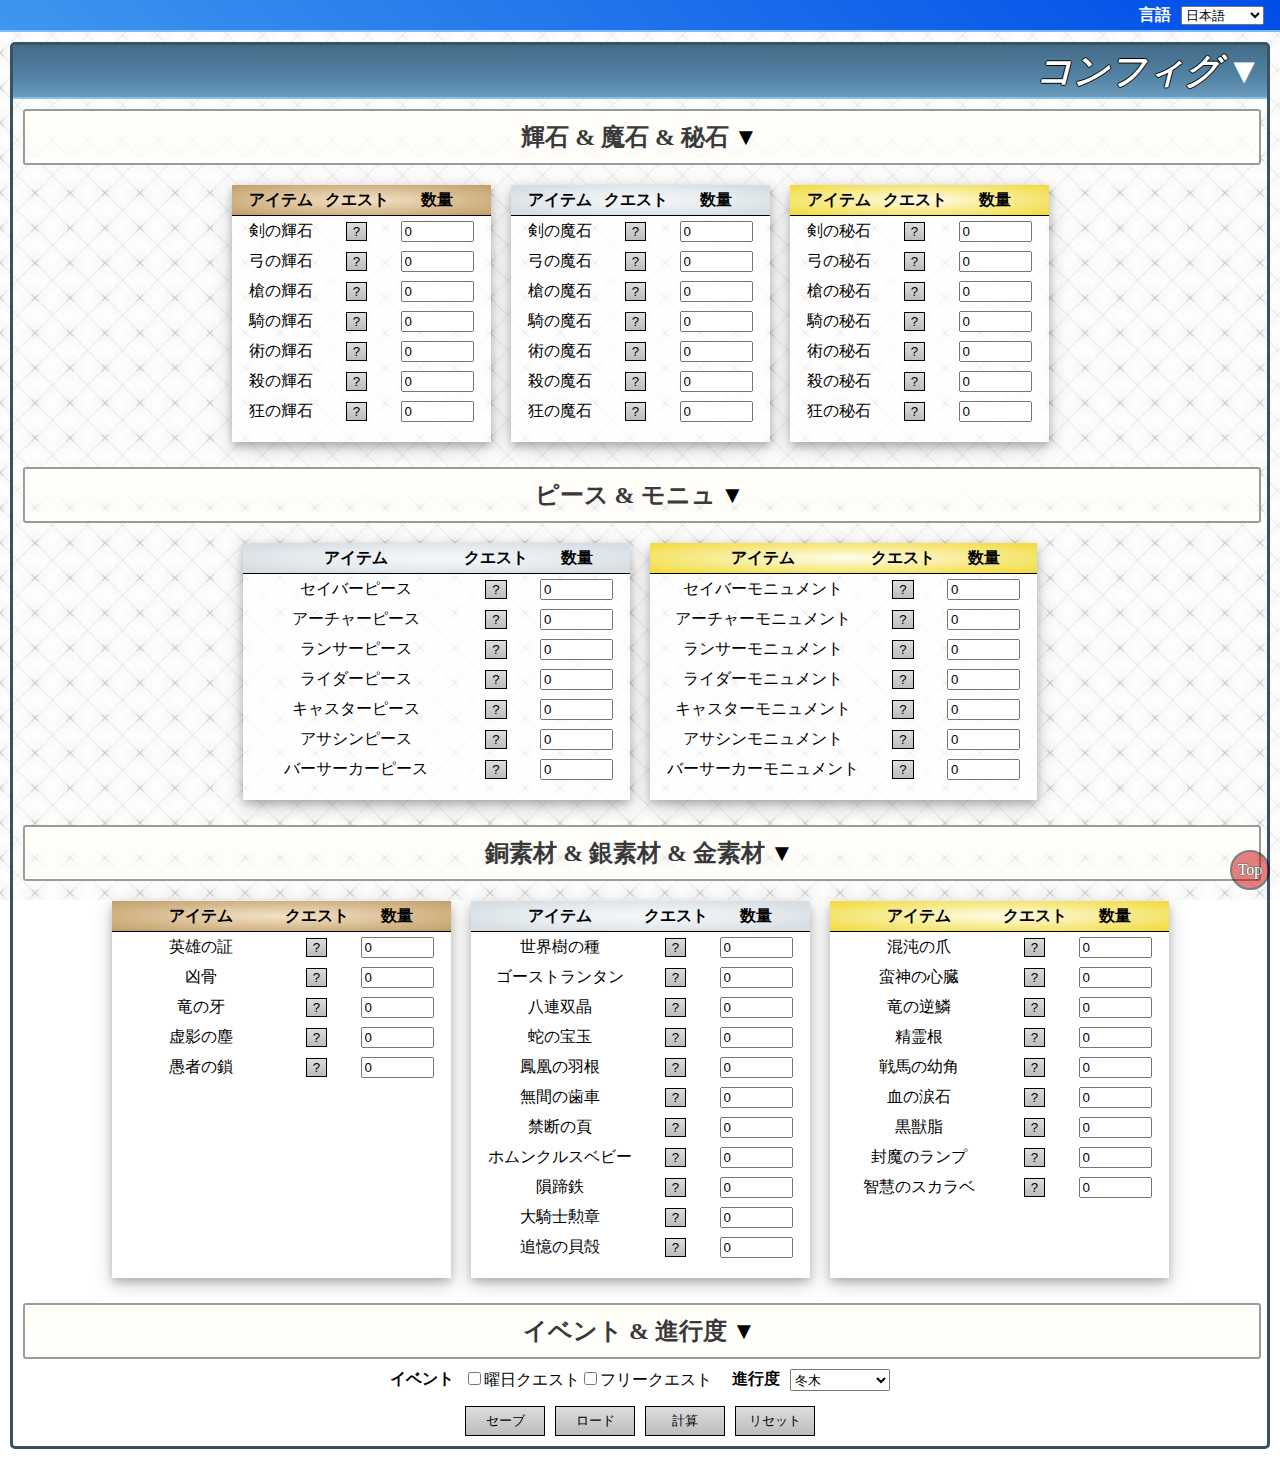
==== release/FGO.js/index.html @ d7ea1ffa "new version" ====
﻿<!DOCTYPE html>
<html>
<head>
    <title></title>
	<meta charset="utf-8" />
    <script src="../JIE.js/JIE.min.js"></script>
    <script src="../JIE.js/JIE.base.min.js"></script>
    <script src="../JIE.js/JIE.cookie.min.js"></script>
    <script src="../JIE.js/JIE.event.min.js"></script>
    <script src="../JIE.js/JIE.component/JIE.component.control_base.min.js"></script>
    <script src="../JIE.js/JIE.component/JIE.component.Dialog.min.js"></script>
    <script src="../JIE.js/JIE.optimization/JIE.optimization.PSO.min.js"></script>
    <script src="FGO.min.js"></script>
    <script src="FGO.info_manager.min.js"></script>
    <script src="FGO.Language_manager.min.js"></script>
    <script src="FGO.info.js"></script>
    <script src="FGO.cookie.min.js"></script>
    <script src="FGO.component.min.js"></script>
    <script src="FGO.minimize_manager.min.js"></script>
    <script src="FGO.PSO.min.js"></script>
    <script src="FGO.panel/FGO.panel.min.js"></script>
    <script src="FGO.panel/FGO.panel.Header_panel.min.js"></script>
    <script src="FGO.panel/FGO.panel.User_input_panel.min.js"></script>
    <script src="FGO.panel/FGO.panel.Result_panel.min.js"></script>
    <script src="FGO.panel/FGO.panel.Processing_dialog_panel.min.js"></script>
    <script src="FGO.main.min.js"></script>
    <link href="../FGO.css/FGO.min.css" rel="stylesheet" />
    <link href="../FGO.css/FGO.panel/FGO.panel.Processing_dialog_panel.min.css" rel="stylesheet" />
    <link href="../FGO.css/FGO.panel/FGO.panel.Header_panel.min.css" rel="stylesheet" />
    <link href="../FGO.css/FGO.panel/FGO.panel.User_input_panel.min.css" rel="stylesheet" />
    <link href="../FGO.css/FGO.component/FGO.component.container.min.css" rel="stylesheet" />
    <link href="../FGO.css/FGO.component/FGO.component.Item_grid.min.css" rel="stylesheet" />
    <link href="../FGO.css/FGO.component/FGO.component.Quest_times_grid.min.css" rel="stylesheet" />
    <link href="../FGO.css/FGO.component/FGO.component.Dialog.min.css" rel="stylesheet" />
</head>
<body>

</body>
</html>
---- release/FGO.css/FGO.min.css ----
﻿body{padding:0;margin:0;background-image:url(../image/background.png);background-repeat:repeat;background-attachment:fixed;cursor:default;}.main_content{width:auto;padding:10px;}.top{position:fixed;bottom:10px;right:10px;height:36px;width:36px;line-height:36px;text-align:center;background-color:#c00;border:2px solid #000;border-radius:36px;color:#fff;text-shadow:-1px 0 black,0 1px black,1px 0 black,0 -1px black;cursor:pointer;opacity:.5;}.top:hover{opacity:1;}button{cursor:pointer;border:1px solid #000;background:#ddd;background:-moz-linear-gradient(top,#ddd 0%,#bcbcbc 100%);background:-webkit-linear-gradient(top,#ddd 0%,#bcbcbc 100%);background:linear-gradient(to bottom,#ddd 0%,#bcbcbc 100%);filter:progid:DXImageTransform.Microsoft.gradient(startColorstr='#dddddd',endColorstr='#bcbcbc',GradientType=0);}button:hover{color:#fff;background:#828282;background:-moz-linear-gradient(top,#828282 0%,#bcbcbc 100%);background:-webkit-linear-gradient(top,#828282 0%,#bcbcbc 100%);background:linear-gradient(to bottom,#828282 0%,#bcbcbc 100%);filter:progid:DXImageTransform.Microsoft.gradient(startColorstr='#828282',endColorstr='#bcbcbc',GradientType=0);}input{cursor:text;}input[type="checkbox"]{cursor:pointer;}select{cursor:pointer;}
---- release/FGO.css/FGO.panel/FGO.panel.Processing_dialog_panel.min.css ----
﻿.processing_dialog_panel{position:fixed;z-index:999;width:100vw;height:100vh;top:0;left:0;background:#000;}.processing_dialog_panel>.text{position:absolute;top:50%;left:50%;transform:translate(-50%,-50%);color:#fff;font-size:10vmin;font-weight:bold;letter-spacing:3px;}.processing_dialog_panel>.FUFU{position:absolute;bottom:10%;right:10%;width:20vmin;height:20vmin;background-size:contain;background-image:url("../../image/FUFU.gif");background-color:#000;background-repeat:no-repeat;}
---- release/FGO.css/FGO.panel/FGO.panel.Header_panel.min.css ----
﻿.header_panel{background:#4096ee;background:-moz-linear-gradient(45deg,#4096ee 0%,#004de8 100%);background:-webkit-linear-gradient(45deg,#4096ee 0%,#004de8 100%);background:linear-gradient(45deg,#4096ee 0%,#004de8 100%);filter:progid:DXImageTransform.Microsoft.gradient(startColorstr='#4096ee',endColorstr='#004de8',GradientType=1);align-items:center;display:flex;justify-content:flex-end;height:30px;padding-right:16px;border-bottom:2px solid #7bbafb;}.header_panel>.language_area>.text{color:#fff;font-weight:bolder;margin-right:10px;}.header_panel>.language_area>.text,.header_panel>.language_area select{display:inline-block;}
---- release/FGO.css/FGO.panel/FGO.panel.User_input_panel.min.css ----
﻿.user_input_panel,.result_panel{border:3px solid #395263;border-radius:5px;margin-bottom:10px;}.user_input_panel>.container,.result_panel>.container{margin-bottom:0;}.user_input_panel>.container>.content_area>.content,.result_panel>.container>.content_area>.content{display:block;}.user_input_panel>.container>.title,.result_panel>.container>.title{width:100%;height:52px;background:-moz-linear-gradient(top,#436b87 0%,#5182a4 60%,rgba(91,145,183,.9) 100%);background:-webkit-linear-gradient(top,#436b87 0%,#5182a4 60%,rgba(91,145,183,.9) 100%);background:linear-gradient(to bottom,#436b87 0%,#5182a4 60%,rgba(91,145,183,.9) 100%);filter:progid:DXImageTransform.Microsoft.gradient(startColorstr='#436b87',endColorstr='#e65b91b7',GradientType=0);border:none;border-bottom:2px solid #88c1e9;border-radius:0;display:flex;justify-content:flex-end;align-items:center;}.user_input_panel>.container>.title>div,.result_panel>.container>.title>div{color:#fff;margin-right:5px;font-size:36px;}.user_input_panel>.container>.title>.text,.result_panel>.container>.title>.text{font-weight:bold;font-style:italic;text-shadow:-1px 0 black,0 1px black,1px 0 black,0 -1px black;}.user_input_panel .other,.result_panel .other{display:flex;justify-content:space-around;}.user_input_panel .other>div,.result_panel .other>div{margin-left:10px;margin-right:10px;display:flex;justify-content:space-around;}.user_input_panel .other>div>div,.result_panel .other>div>div{margin-right:10px;}.user_input_panel .other>div>.title,.result_panel .other>div>.title{font-weight:bold;}.user_input_panel .other>div ul,.result_panel .other>div ul{padding:0;margin:0;}.user_input_panel .other>div li,.result_panel .other>div li{display:inline-block;}.user_input_panel .btn_area,.result_panel .btn_area{display:flex;justify-content:center;}.user_input_panel .btn_area>button,.result_panel .btn_area>button{margin:0 5px 0 5px;width:80px;height:30px;}.user_input_panel select,.result_panel select{cursor:pointer;}.user_input_panel li,.result_panel li{cursor:pointer;}
---- release/FGO.css/FGO.component/FGO.component.container.min.css ----
﻿.container{margin-bottom:5px;}.container>.title{cursor:pointer;position:sticky;width:100%;height:52px;background:-moz-linear-gradient(top,#fffef9 0%,#fffef9 40%,rgba(255,254,249,.5) 57%,rgba(255,254,249,.5) 75%,#fffef9 91%,#fffef9 100%);background:-webkit-linear-gradient(top,#fffef9 0%,#fffef9 40%,rgba(255,254,249,.5) 57%,rgba(255,254,249,.5) 75%,#fffef9 91%,#fffef9 100%);background:linear-gradient(to bottom,#fffef9 0%,#fffef9 40%,rgba(255,254,249,.5) 57%,rgba(255,254,249,.5) 75%,#fffef9 91%,#fffef9 100%);filter:progid:DXImageTransform.Microsoft.gradient(startColorstr='#fffef9',endColorstr='#fffef9',GradientType=0);border:2px solid #9b9b9b;border-radius:3px;display:flex;justify-content:center;align-items:center;}.container>.title>div{margin-right:5px;font-weight:bold;font-size:24px;}.container>.title .text{color:#393939;}.container>.content_area,.container .content_area.slideUp{overflow-y:hidden;transition:all .5s linear;}.container>.content_area.slideUp{display:none;}.container .content{padding:10px;display:flex;flex-wrap:wrap;justify-content:center;}
---- release/FGO.css/FGO.component/FGO.component.Item_grid.min.css ----
﻿.item_grid{margin:10px;background-color:rgba(255,255,255,.7);box-shadow:0 4px 8px 0 rgba(0,0,0,.2),0 6px 20px 0 rgba(0,0,0,.19);padding-bottom:16px;}.item_grid>.header{font-weight:bold;border-bottom:1px solid #000;}.item_grid>.header.bronze{background:#f3e2c7;background:-moz-radial-gradient(center,ellipse cover,#f3e2c7 0%,#c19e67 99%);background:-webkit-radial-gradient(center,ellipse cover,#f3e2c7 0%,#c19e67 99%);background:radial-gradient(ellipse at center,#f3e2c7 0%,#c19e67 99%);filter:progid:DXImageTransform.Microsoft.gradient(startColorstr='#f3e2c7',endColorstr='#c19e67',GradientType=1);}.item_grid>.header.silver{background:#f6f8f9;background:-moz-radial-gradient(center,ellipse cover,#f6f8f9 0%,#e5ebee 50%,#d7dee3 85%);background:-webkit-radial-gradient(center,ellipse cover,#f6f8f9 0%,#e5ebee 50%,#d7dee3 85%);background:radial-gradient(ellipse at center,#f6f8f9 0%,#e5ebee 50%,#d7dee3 85%);filter:progid:DXImageTransform.Microsoft.gradient(startColorstr='#f6f8f9',endColorstr='#d7dee3',GradientType=1);}.item_grid>.header.golden{background:#fefcea;background:-moz-radial-gradient(center,ellipse cover,#fefcea 0%,#f1da36 100%);background:-webkit-radial-gradient(center,ellipse cover,#fefcea 0%,#f1da36 100%);background:radial-gradient(ellipse at center,#fefcea 0%,#f1da36 100%);filter:progid:DXImageTransform.Microsoft.gradient(startColorstr='#fefcea',endColorstr='#f1da36',GradientType=1);}.item_grid>.header:hover{box-shadow:none;}.item_grid>div{height:30px;display:flex;align-items:center;padding:0 11px 0 11px;}.item_grid>div>div{display:flex;justify-content:center;}.item_grid>div:hover{box-shadow:0 4px 8px 0 rgba(0,0,0,.2),0 6px 20px 0 rgba(0,0,0,.19);}.item_grid .enough{color:#028b02;}.item_grid .not_enough{color:#ac0000;}.item_grid .is_not_target{color:#808080;}.item_grid .c1,.item_grid .c2,.item_grid .c3{padding-left:5px;padding-right:5px;}.item_grid button{cursor:help;}.item_grid input{width:65px;}
---- release/FGO.css/FGO.component/FGO.component.Quest_times_grid.min.css ----
﻿.quest_times_grid{margin:10px;background-color:rgba(255,255,255,.7);box-shadow:0 4px 8px 0 rgba(0,0,0,.2),0 6px 20px 0 rgba(0,0,0,.19);padding-bottom:16px;}.quest_times_grid>div{height:30px;display:flex;align-items:center;padding:0 11px 0 11px;}.quest_times_grid>div>div{display:flex;justify-content:center;}.quest_times_grid>div:hover{box-shadow:0 4px 8px 0 rgba(0,0,0,.2),0 6px 20px 0 rgba(0,0,0,.19);}.quest_times_grid>.header{font-weight:bold;border-bottom:1px solid #000;}.quest_times_grid>.header:hover{box-shadow:none;}.quest_times_grid .c1,.quest_times_grid .c2,.quest_times_grid .c3{padding-left:5px;padding-right:5px;}
---- release/FGO.css/FGO.component/FGO.component.Dialog.min.css ----
﻿.dialog{position:fixed;z-index:999;top:0;left:0;}.dialog>.mask{position:fixed;width:100vw;height:100vh;background:rgba(0,0,0,.2);top:0;left:0;}.dialog .dialog{position:absolute;left:50%;top:50%;transform:translate(-50%,-50%);max-height:90vh;max-width:90vw;background:#fcfcfc;background:-moz-linear-gradient(top,#fcfcfc 83%,#fcfcfc 83%,#f2f2f2 100%);background:-webkit-linear-gradient(top,#fcfcfc 83%,#fcfcfc 83%,#f2f2f2 100%);background:linear-gradient(to bottom,#fcfcfc 83%,#fcfcfc 83%,#f2f2f2 100%);filter:progid:DXImageTransform.Microsoft.gradient(startColorstr='#fcfcfc',endColorstr='#f2f2f2',GradientType=0);box-shadow:5px 5px 5px #777;padding:0 16px 16px 16px;}.dialog .dialog>.header{height:30px;display:flex;justify-content:center;align-items:center;}.dialog .dialog>.header>.title{height:16px;font-size:16px;}.dialog .close_icon{position:absolute;top:0;right:0;width:30px;height:30px;text-align:center;font-weight:bold;line-height:30px;}.dialog .close_icon:hover{background:#ff5151;color:#fff;}.dialog .container{max-height:80vh;max-width:80vw;overflow-x:scroll;overflow-y:auto;}.dialog .container>div{padding:0 16px 16px 16px;}.dialog .container .header{font-weight:bold;text-align:center;border-bottom:1px solid #000;}.dialog .container .header,.dialog .container .row{display:flex;justify-content:center;align-items:center;height:30px;}.dialog .container .header>div,.dialog .container .row>div{padding:0 5px;}.dialog .container .row:hover{box-shadow:0 4px 8px 0 rgba(0,0,0,.2),0 6px 20px 0 rgba(0,0,0,.19);}.dialog .container .c3,.dialog .container .c4,.dialog .container .c5{text-align:right;}
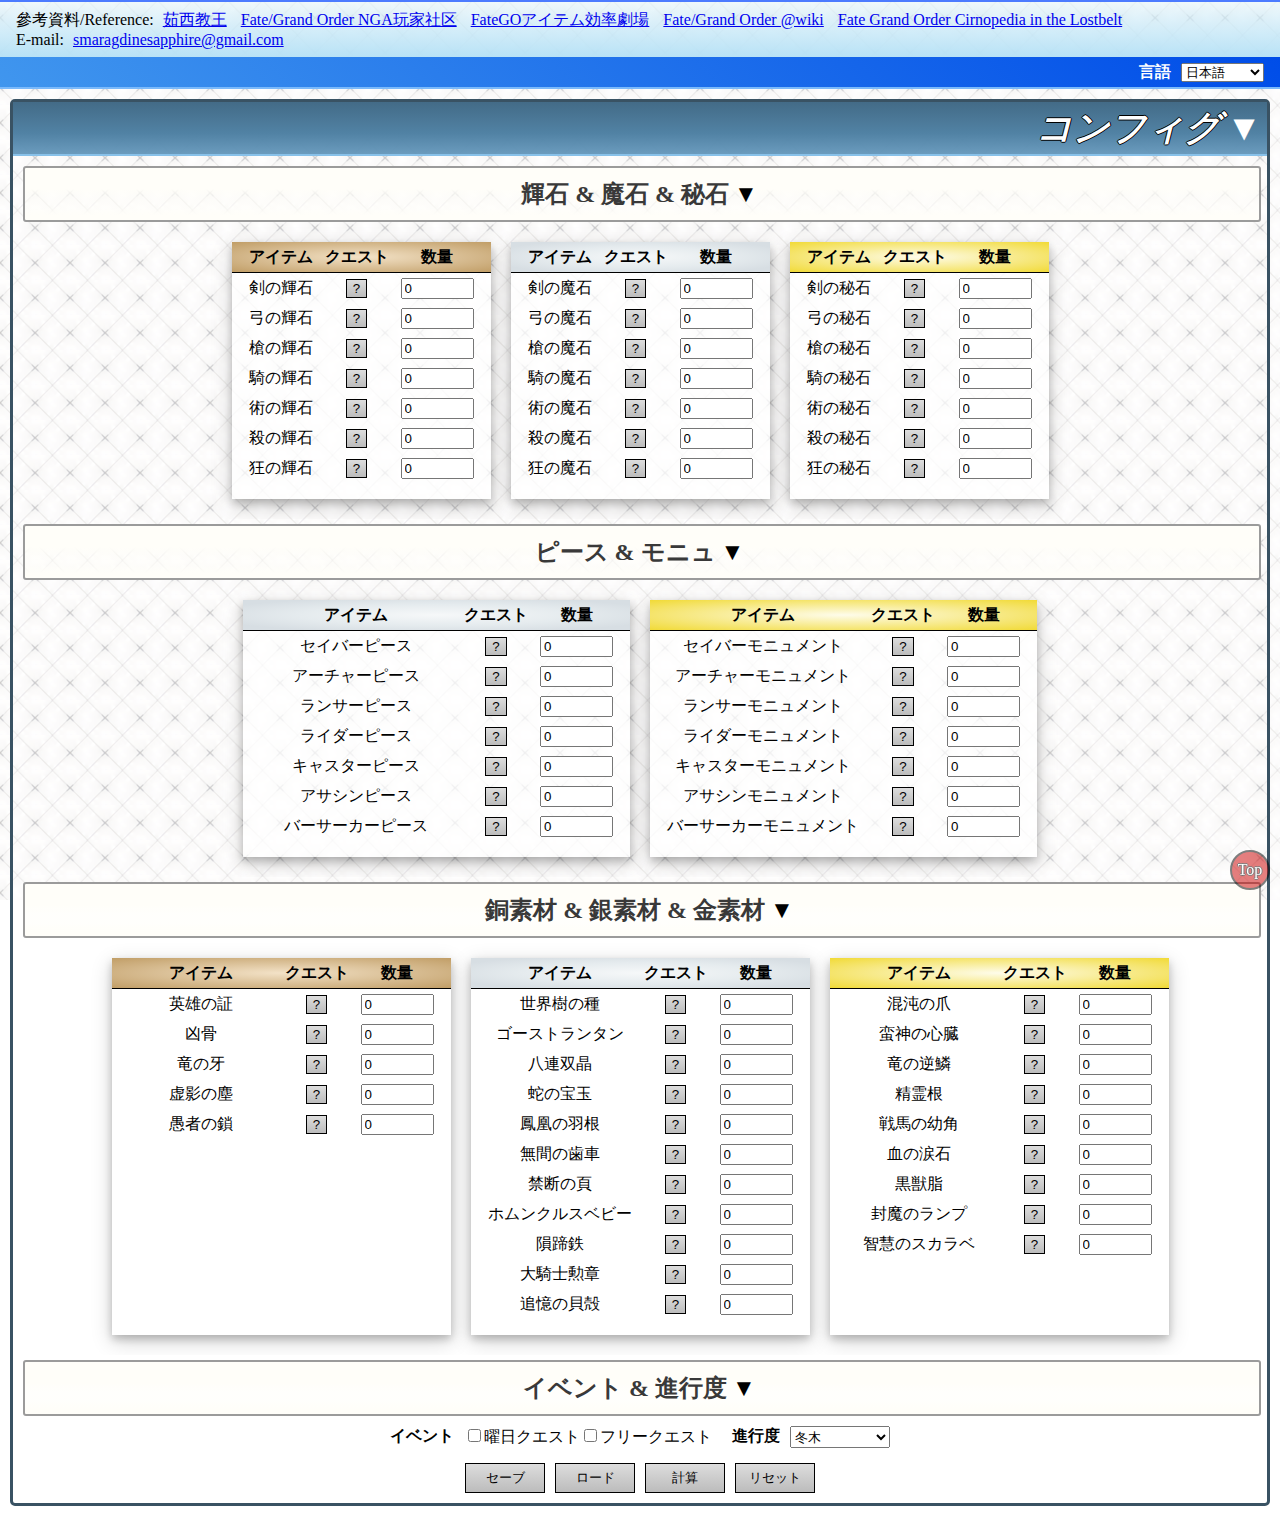
==== commit fb1ac9b3: "Modify: 1. 效率劇場網址更改 2. 超連結改開分頁" ====
--- a/release/FGO.js/index.html
+++ b/release/FGO.js/index.html
@@ -1,8 +1,9 @@
 ﻿<!DOCTYPE html>
 <html>
 <head>
-    <title></title>
+    <title>FGO素材計算器|FGO Material Calculation</title>
 	<meta charset="utf-8" />
+    <meta name="keywords" content="FGO,Fate/GO,Fate/Grand order,FGO Material,素材,計算,FGO Calculate" />
     <script src="../JIE.js/JIE.min.js"></script>
     <script src="../JIE.js/JIE.base.min.js"></script>
     <script src="../JIE.js/JIE.cookie.min.js"></script>
@@ -32,8 +33,31 @@
     <link href="../FGO.css/FGO.component/FGO.component.Item_grid.min.css" rel="stylesheet" />
     <link href="../FGO.css/FGO.component/FGO.component.Quest_times_grid.min.css" rel="stylesheet" />
     <link href="../FGO.css/FGO.component/FGO.component.Dialog.min.css" rel="stylesheet" />
+    <link rel="icon" href="../image/FGO_GO_App_Icon.png" type="image/ico" />
+    <script async src="//pagead2.googlesyndication.com/pagead/js/adsbygoogle.js"></script>
+    <script>
+      (adsbygoogle = window.adsbygoogle || []).push({
+        google_ad_client: "ca-pub-1430170730231634",
+        enable_page_level_ads: true
+      });
+    </script>
 </head>
 <body>
-
+    <h1 class="keyword" style="display: none">FGO Material Calculation, FGO素材計算</h1>
+    <div id="content"></div>
+    <footer>
+        <div id="link">
+            參考資料/Reference:
+            <a href="https://kazemai.github.io/fgo-vz/" target="_blank">茹西教王</a>
+            <a href="http://bbs.ngacn.cc/thread.php?fid=540" target="_blank">Fate/Grand Order NGA玩家社区</a>
+            <a href="https://sites.google.com/view/fgo-domus-aurea" target="_blank">FateGOアイテム効率劇場</a>
+            <a href="https://www9.atwiki.jp/f_go/pages/1.html" target="_blank">Fate/Grand Order @wiki</a>
+            <a href="http://fate-go.cirnopedia.org/index.php" target="_blank">Fate Grand Order Cirnopedia in the Lostbelt</a>
+        </div>
+        <div id="email">
+            E-mail:
+            <a href="mailto:smaragdinesapphire@gmail.com">smaragdinesapphire@gmail.com</a>
+        </div>
+    </footer>
 </body>
 </html>
--- a/release/FGO.css/FGO.min.css
+++ b/release/FGO.css/FGO.min.css
@@ -1 +1 @@
-﻿body{padding:0;margin:0;background-image:url(../image/background.png);background-repeat:repeat;background-attachment:fixed;cursor:default;}.main_content{width:auto;padding:10px;}.top{position:fixed;bottom:10px;right:10px;height:36px;width:36px;line-height:36px;text-align:center;background-color:#c00;border:2px solid #000;border-radius:36px;color:#fff;text-shadow:-1px 0 black,0 1px black,1px 0 black,0 -1px black;cursor:pointer;opacity:.5;}.top:hover{opacity:1;}button{cursor:pointer;border:1px solid #000;background:#ddd;background:-moz-linear-gradient(top,#ddd 0%,#bcbcbc 100%);background:-webkit-linear-gradient(top,#ddd 0%,#bcbcbc 100%);background:linear-gradient(to bottom,#ddd 0%,#bcbcbc 100%);filter:progid:DXImageTransform.Microsoft.gradient(startColorstr='#dddddd',endColorstr='#bcbcbc',GradientType=0);}button:hover{color:#fff;background:#828282;background:-moz-linear-gradient(top,#828282 0%,#bcbcbc 100%);background:-webkit-linear-gradient(top,#828282 0%,#bcbcbc 100%);background:linear-gradient(to bottom,#828282 0%,#bcbcbc 100%);filter:progid:DXImageTransform.Microsoft.gradient(startColorstr='#828282',endColorstr='#bcbcbc',GradientType=0);}input{cursor:text;}input[type="checkbox"]{cursor:pointer;}select{cursor:pointer;}+﻿body{padding:0;margin:0;background-image:url(../image/background.png);background-repeat:repeat;background-attachment:fixed;cursor:default;}.main_content{width:auto;padding:10px;}.top{position:fixed;bottom:10px;right:10px;height:36px;width:36px;line-height:36px;text-align:center;background-color:#c00;border:2px solid #000;border-radius:36px;color:#fff;text-shadow:-1px 0 black,0 1px black,1px 0 black,0 -1px black;cursor:pointer;opacity:.5;}.top:hover{opacity:1;}button{cursor:pointer;border:1px solid #000;background:#ddd;background:-moz-linear-gradient(top,#ddd 0%,#bcbcbc 100%);background:-webkit-linear-gradient(top,#ddd 0%,#bcbcbc 100%);background:linear-gradient(to bottom,#ddd 0%,#bcbcbc 100%);filter:progid:DXImageTransform.Microsoft.gradient(startColorstr='#dddddd',endColorstr='#bcbcbc',GradientType=0);}button:hover{color:#fff;background:#828282;background:-moz-linear-gradient(top,#828282 0%,#bcbcbc 100%);background:-webkit-linear-gradient(top,#828282 0%,#bcbcbc 100%);background:linear-gradient(to bottom,#828282 0%,#bcbcbc 100%);filter:progid:DXImageTransform.Microsoft.gradient(startColorstr='#828282',endColorstr='#bcbcbc',GradientType=0);}input{cursor:text;}input[type="checkbox"]{cursor:pointer;}select{cursor:pointer;}.keyword{display:none;}footer{background:-moz-linear-gradient(top,rgba(224,243,250,.5) 0%,rgba(224,243,250,.51) 2%,#b8e2f6 100%);background:-webkit-linear-gradient(top,rgba(224,243,250,.5) 0%,rgba(224,243,250,.51) 2%,#b8e2f6 100%);background:linear-gradient(to bottom,rgba(224,243,250,.5) 0%,rgba(224,243,250,.51) 2%,#b8e2f6 100%);filter:progid:DXImageTransform.Microsoft.gradient(startColorstr='#80e0f3fa',endColorstr='#b8e2f6',GradientType=0);padding:8px 16px 8px 16px;border-top:2px double #4c7bff;}footer a{margin:0 5px;}footer>div{display:inline-block;}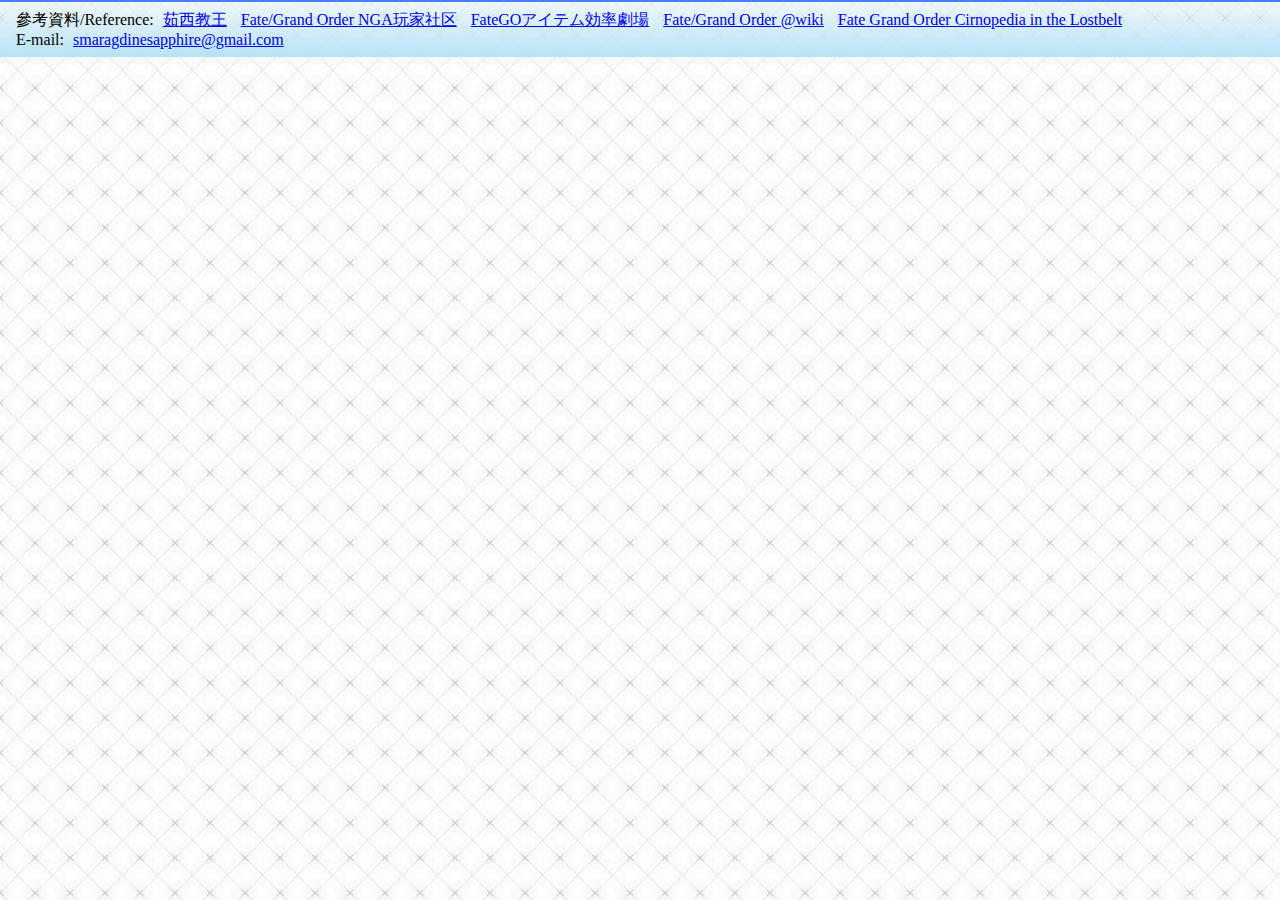
==== commit 9bf2b6f8: "[Update] 將資料由讀取txt獲得。" ====
--- a/release/FGO.js/index.html
+++ b/release/FGO.js/index.html
@@ -4,6 +4,7 @@
     <title>FGO素材計算器|FGO Material Calculation</title>
 	<meta charset="utf-8" />
     <meta name="keywords" content="FGO,Fate/GO,Fate/Grand order,FGO Material,素材,計算,FGO Calculate" />
+    <meta name="viewport" conten ="width=device-width,initial-scale=1" />
     <script src="../JIE.js/JIE.min.js"></script>
     <script src="../JIE.js/JIE.base.min.js"></script>
     <script src="../JIE.js/JIE.cookie.min.js"></script>
@@ -14,7 +15,7 @@
     <script src="FGO.min.js"></script>
     <script src="FGO.info_manager.min.js"></script>
     <script src="FGO.Language_manager.min.js"></script>
-    <script src="FGO.info.js"></script>
+    <script src="FGO.info_creater.min.js"></script>
     <script src="FGO.cookie.min.js"></script>
     <script src="FGO.component.min.js"></script>
     <script src="FGO.minimize_manager.min.js"></script>
--- a/release/FGO.css/FGO.panel/FGO.panel.Processing_dialog_panel.min.css
+++ b/release/FGO.css/FGO.panel/FGO.panel.Processing_dialog_panel.min.css
@@ -1 +1 @@
-﻿.processing_dialog_panel{position:fixed;z-index:999;width:100vw;height:100vh;top:0;left:0;background:#000;}.processing_dialog_panel>.text{position:absolute;top:50%;left:50%;transform:translate(-50%,-50%);color:#fff;font-size:10vmin;font-weight:bold;letter-spacing:3px;}.processing_dialog_panel>.FUFU{position:absolute;bottom:10%;right:10%;width:20vmin;height:20vmin;background-size:contain;background-image:url("../../image/FUFU.gif");background-color:#000;background-repeat:no-repeat;}+﻿.processing_dialog_panel{position:fixed;z-index:999;width:100vw;height:100vh;top:0;left:0;background:#000;}.processing_dialog_panel>.textContainer{position:absolute;top:50%;left:50%;transform:translate(-50%,-50%);display:flex;flex-direction:column;}.processing_dialog_panel .text,.processing_dialog_panel .schedule{width:100%;color:#fff;text-align:center;}.processing_dialog_panel .text{font-size:10vmin;font-weight:bold;letter-spacing:3px;}.processing_dialog_panel .schedule{font-size:8vmin;}.processing_dialog_panel>.FUFU{position:absolute;bottom:10%;right:10%;width:20vmin;height:20vmin;background-size:contain;background-image:url("../../image/FUFU.gif");background-color:#000;background-repeat:no-repeat;}